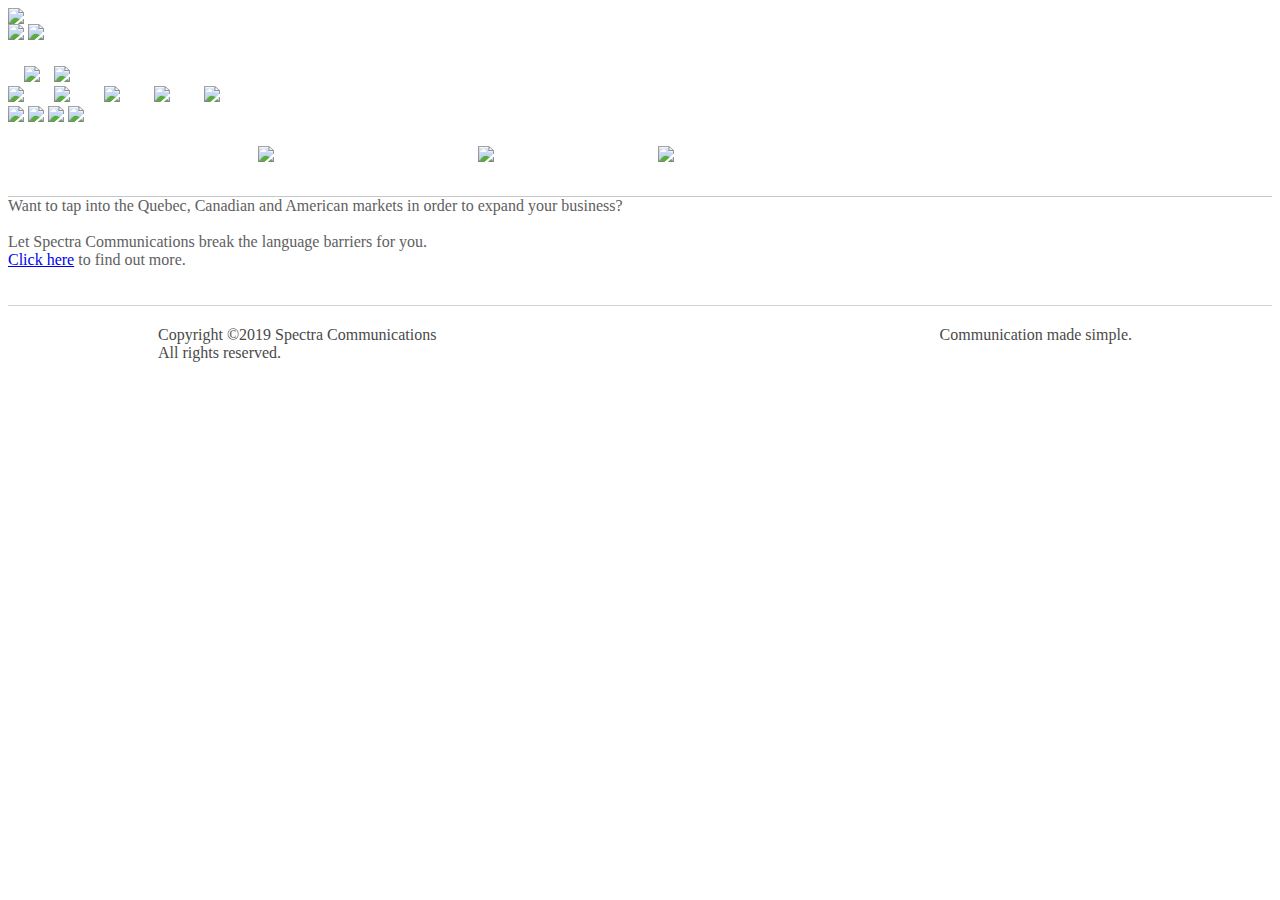
==== en/index.html @ cc3e06ae "Use https everywhere" ====
<?xml version="1.0"?>
<html>

<head>
  <meta charset="utf-8" />
  <title>Spectra Communications</title>
  <meta name="description" content="Spectra Communications" />
  <meta name="author" content="Spectra Communications" />
  <meta name="viewport" content="width=device-width, initial-scale=2.0" />
  <link rel="stylesheet" type="text/css" href="../css/main.css" />
  <link href="https://fonts.googleapis.com/css?family=Lato:300,400" rel="stylesheet" type="text/css" />
  <link href="https://maxcdn.bootstrapcdn.com/font-awesome/4.1.0/css/font-awesome.min.css" rel="stylesheet" />
</head>

<body>
  <div style="padding-bottom: 22px">
    <img src="../img/stripe.png" style="z-index: 1" />
    <div class="lightbox">
      <a href="../fr/index.html"><img src="../img/fr.png" class="fr" onmouseover="this.src='../img/fr_hover.png'"
          onmouseout="this.src='../img/fr.png'" /></a>
      <a href="../en/index.html"><img src="../img/en.png" class="en" onmouseover="this.src='../img/en_hover.png'"
          onmouseout="this.src='../img/en.png'" /></a>
    </div>
  </div>
  <div class="header_container">
    <a href="../en/index.html"><img src="../img/en/main_logo.jpg" style="float: left; margin-top:20px;" /></a>
    <div class="social_media">
      <a href="https://www.facebook.com/spectraMTL"><img src="../img/facebook.png"
          onmouseover="this.src='../img/facebook_hover.png'" onmouseout="this.src='../img/facebook.png'" /></a>
      <a href="https://www.linkedin.com/company/5298919?trk=prof-exp-company-name"> <img src="../img/linked_in.png"
          style="padding-left: 10px" onmouseover="this.src='../img/linked_in_hover.png'"
          onmouseout="this.src='../img/linked_in.png'" /></a>
    </div>
    <div class="link_box_en">
      <a href="../en/index.html"><img src="../img/en/home.png" style="padding-right: 30px; padding-left: 30px"
          onmouseover="this.src='../img/en/home_hover.png'" onmouseout="this.src='../img/en/home.png'" /></a>
      <a href="../en/about.html"><img src="../img/en/about.png" style="padding-right: 30px"
          onmouseover="this.src='../img/en/about_hover.png'" onmouseout="this.src='../img/en/about.png'" /></a>
      <a href="../en/services.html"><img src="../img/en/services.png" style="padding-right: 30px"
          onmouseover="this.src='../img/en/services_hover.png'" onmouseout="this.src='../img/en/services.png'" /></a>
      <a href="../en/contact.html"><img src="../img/en/contact.png" style="padding-right: 30px"
          onmouseover="this.src='../img/en/contact_hover.png'" onmouseout="this.src='../img/en/contact.png'" /></a>
    </div>
  </div>

  <div class="container">
    <div id="slides">
      <img src="../img/en/blue.png" />
      <img src="../img/en/red.png" />
      <img src="../img/en/green.png" />
      <img src="../img/en/purple.png" />
    </div>

    <script src="https://code.jquery.com/jquery-1.9.1.min.js"></script>
    <script src="../js/jquery.slides.min.js"></script>
    <script>
      $(function () {
        $('#slides').slidesjs({
          width: 1026,
          height: 496,
          navigation: {
            active: false
          },
          play: {
            active: false,
            auto: true,
            interval: 8000,
            swap: true
          }
        });
      });
    </script>
  </div>

  <div style="text-align: left;padding-top:20px;">
    <img src="../img/en/translation.png" style="padding-left: 250px; padding-right:200px;" />
    <img src="../img/en/localization.png" style="padding-right: 160px" />
    <img src="../img/en/linguistic_consulting.png" />
  </div>

  <div id="clear">
    <div style="width:100%; border-top: 1px solid #c5c6c8; margin-top:30px;"></div>
    <div class="generic_text standard_font" style="color:#606060; font-weight:400; font-size:16px">

      Want to tap into the Quebec, Canadian and American markets in order to expand your business?<br /><br />
      Let Spectra Communications break the language barriers for you.<br />
      <a href="../en/services.html">Click here</a> to find out more.

    </div>
    <br /><br />
    <div style="width:100%; border-top: 1px solid #d1d1d3;"></div>
    <div id="clear">
      <div style="font-weight:300;float:left; padding-top: 20px; padding-left:150px; color:#4A4A4A"
        class="standard_font">
        Copyright &copy;2019 Spectra Communications<br />All rights reserved.
      </div>
      <div style="font-weight:300; float:right; padding-top:20px; padding-right:140px; color:#4A4A4A"
        class="standard_font">
        Communication made simple.
      </div>
    </div>
  </div>
</body>

</html>
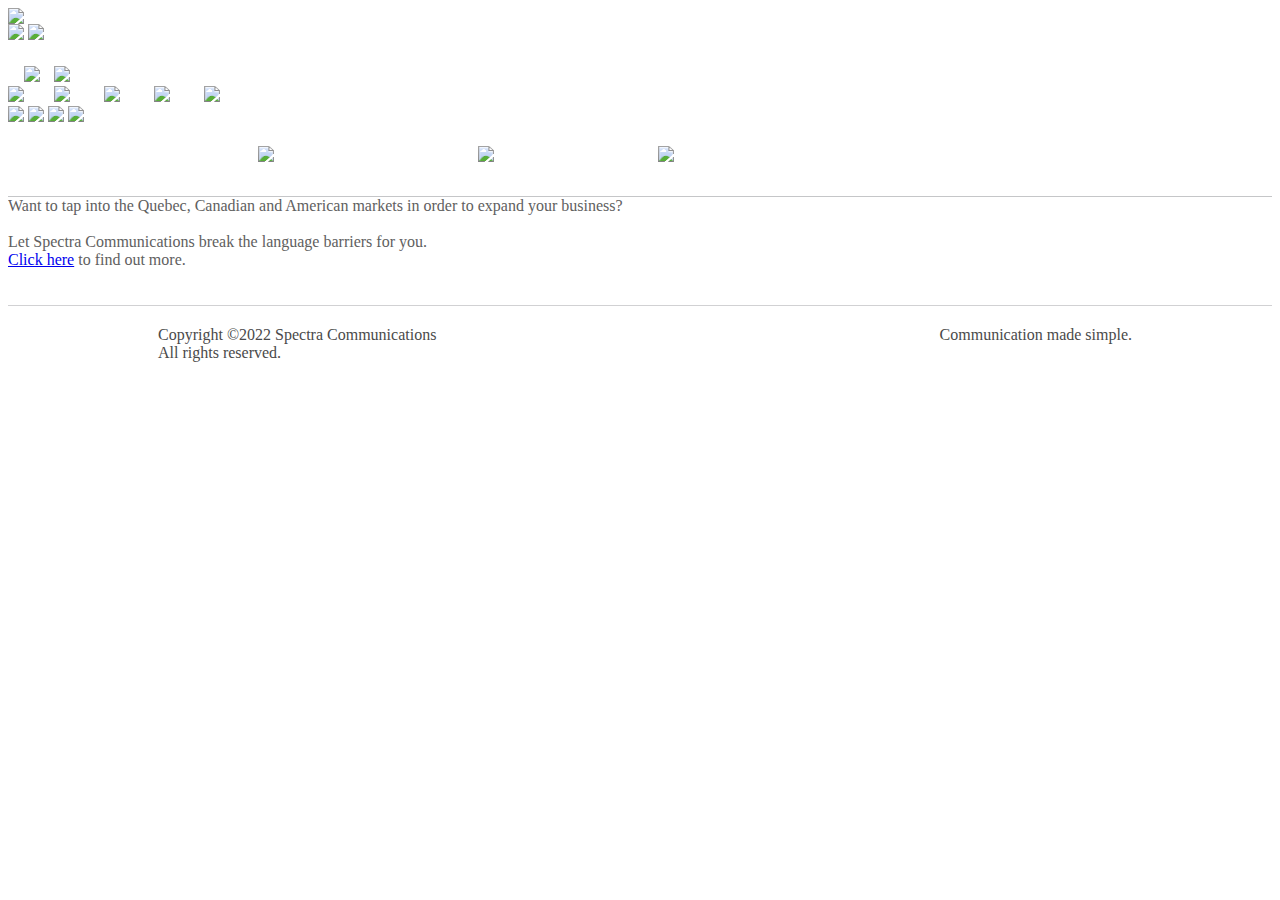
==== commit 076d538d: "2020->2022" ====
--- a/en/index.html
+++ b/en/index.html
@@ -92,7 +92,7 @@
     <div id="clear">
       <div style="font-weight:300;float:left; padding-top: 20px; padding-left:150px; color:#4A4A4A"
         class="standard_font">
-        Copyright &copy;2019 Spectra Communications<br />All rights reserved.
+        Copyright &copy;2022 Spectra Communications<br />All rights reserved.
       </div>
       <div style="font-weight:300; float:right; padding-top:20px; padding-right:140px; color:#4A4A4A"
         class="standard_font">
@@ -102,4 +102,4 @@
   </div>
 </body>
 
-</html>+</html>
